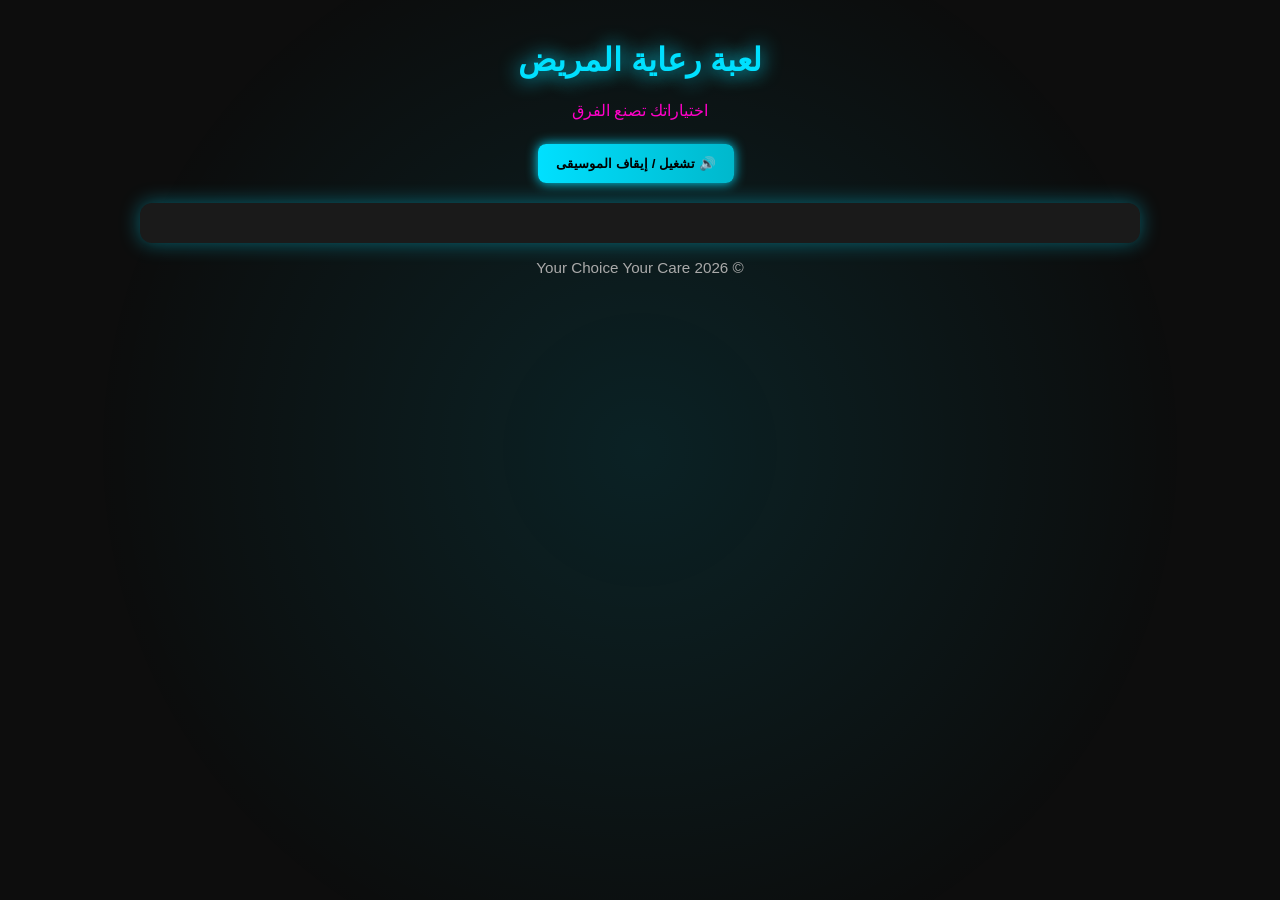
==== index.html @ 84c4422d "Rename index(1).html to index.html" ====
<!DOCTYPE html>
<html lang="ar">
<head>
  <meta charset="UTF-8">
  <title>Your Choice Your Care</title>
  <link rel="stylesheet" href="style.css">
</head>
<body>
  <div class="container">
    <header>
      <h1 style="color:#00e0ff;text-shadow:0 0 20px #00e0ff;">لعبة رعاية المريض</h1>
      <p class="lead" style="color:#ff00c8;">اختياراتك تصنع الفرق</p>
      <button id="music-toggle" class="btn">🔊 تشغيل / إيقاف الموسيقى</button>
    </header>

    <!-- Story area -->
    <div id="story" class="card"></div>

    <!-- Round area -->
    <div id="round-area" class="card hidden fade-in">
      <img id="patient-image" src="images/diabetes.png" alt="صورة المريض" class="patient-avatar">
      <h2 id="patient-title"></h2>
      <p id="patient-desc"></p>
      <div id="question-list"></div>
      <input id="audience-name" placeholder="اكتب اسمك هنا">
      <button id="submit-votes" class="btn">أرسل التصويت</button>
      <div id="round-result" class="result hidden">
        <div id="vote-bars" class="vote-bars"></div>
      </div>
      <button id="next-round" class="btn hidden">الجولة التالية</button>
    </div>

    <!-- Final area -->
    <div id="final-area" class="card hidden">
      <h2>الملخص النهائي</h2>
      <div id="final-summary"></div>
      <div id="scoreboard" class="scoreboard"></div>
      <button id="next-patient" class="btn">المريض التالي</button>
      <button id="restart-game" class="btn">إعادة اللعبة</button>
    </div>

    <footer>© 2026 Your Choice Your Care</footer>
  </div>

  <!-- Background music -->
  <audio id="bg-music" autoplay loop>
    <source src="images/neon-theme.mp3" type="audio/mpeg">
  </audio>

  <script src="app.js"></script>
</body>
</html>
---- style.css ----
:root{
  --bg:#0d0d0d;
  --card:#1a1a1a;
  --accent:#00e0ff;
  --accent2:#00b8cc;
  --muted:#aaa;
  --success:#00ff99;
  --danger:#ff0066;
  --warn:#ffcc00;
}

*{box-sizing:border-box}
body{
  background:var(--bg);
  font-family:"Noto Sans Arabic", Tahoma, sans-serif;
  margin:0;
  padding:20px;
  color:#eee;
  direction:rtl;
}

.patient-avatar{
  width:150px;
  border-radius:50%;
  box-shadow:0 0 20px var(--accent);
  margin-bottom:12px;
  animation:glow 2s infinite alternate;
}
@keyframes glow{
  from{box-shadow:0 0 15px var(--accent)}
  to{box-shadow:0 0 25px var(--accent2)}
}

@keyframes fadeIn {
  from {opacity:0; transform:translateY(20px);} 
  to {opacity:1; transform:translateY(0);} 
}
.fade-in {animation:fadeIn 0.8s ease forwards;}

.container{max-width:1000px;margin:0 auto}
header{text-align:center;margin-bottom:20px}
.lead{color:var(--muted)}

.card{
  background:var(--card);
  padding:20px;
  border-radius:12px;
  box-shadow:0 0 20px rgba(0,224,255,0.4);
  margin-bottom:16px;
  transition:transform .2s ease;
}
.card:hover{transform:scale(1.02)}

.hidden{display:none}

.btn{
  background:linear-gradient(90deg,var(--accent),var(--accent2));
  color:#000;
  font-weight:bold;
  border:none;
  padding:12px 18px;
  border-radius:8px;
  cursor:pointer;
  margin:8px 8px 0 0;
  box-shadow:0 0 12px var(--accent);
  transition:background .3s ease, transform .2s ease;
}
.btn:hover{transform:scale(1.05);box-shadow:0 0 20px var(--accent2)}
.btn:disabled{opacity:.5;cursor:not-allowed}

.question{
  border:2px solid var(--accent);
  padding:14px;
  margin-bottom:12px;
  border-radius:8px;
  background:rgba(0,224,255,0.05);
  box-shadow:0 0 8px rgba(0,224,255,0.3);
}

.option{
  display:flex;
  gap:12px;
  align-items:center;
  margin:10px 0;
  color:#eee;
}
.option input[type="radio"]{transform:scale(1.3)}
.option span{transition:color .3s ease}
.option:hover span{color:var(--accent)}

.result{
  padding:14px;
  border-radius:8px;
  margin-top:14px;
  font-weight:bold;
  text-shadow:0 0 6px rgba(255,255,255,0.6);
}
.result.success{background:rgba(0,255,153,0.1);border-left:6px solid var(--success)}
.result.warn{background:rgba(255,204,0,0.1);border-left:6px solid var(--warn)}
.result.danger{background:rgba(255,0,102,0.1);border-left:6px solid var(--danger)}

.vote-bars {margin-top:10px;}
.bar {
  height:20px;
  border-radius:10px;
  margin:6px 0;
  background:linear-gradient(90deg,var(--accent),var(--accent2));
  box-shadow:0 0 10px var(--accent);
  transition:width 1s ease;
  width:0%;
}
.bar-label {
  font-size:0.9rem;
  margin-bottom:4px;
  text-align:right;
}

#audience-name{
  display:block;
  width:100%;
  padding:10px 12px;
  border-radius:8px;
  border:1px solid rgba(255,255,255,0.08);
  background:transparent;
  color:inherit;
  margin-top:10px;
  text-align:right;
}
#audience-name::placeholder{color:var(--muted);}

body::before {
  content:'';
  position:fixed;
  top:0;left:0;width:100%;height:100%;
  background:radial-gradient(circle at center,rgba(0,224,255,0.1),transparent 70%);
  animation:pulse 5s infinite alternate;
  z-index:-1;
}
@keyframes pulse {
  from{opacity:0.4}
  to{opacity:0.8}
}

.scoreboard {margin-top:20px;}
.score-item {
  margin:12px 0;
  padding:12px;
  border-radius:10px;
  background:rgba(0,224,255,0.05);
  box-shadow:0 0 12px rgba(0,224,255,0.3);
  font-weight:bold;
  text-shadow:0 0 6px rgba(255,255,255,0.6);
  opacity:0;
  transform:translateY(20px);
  transition:opacity 0.8s ease, transform 0.8s ease;
}
.score-item.visible {
  opacity:1;
  transform:translateY(0);
}

footer{text-align:center;color:var(--muted);margin-top:10px;font-size:.95rem}
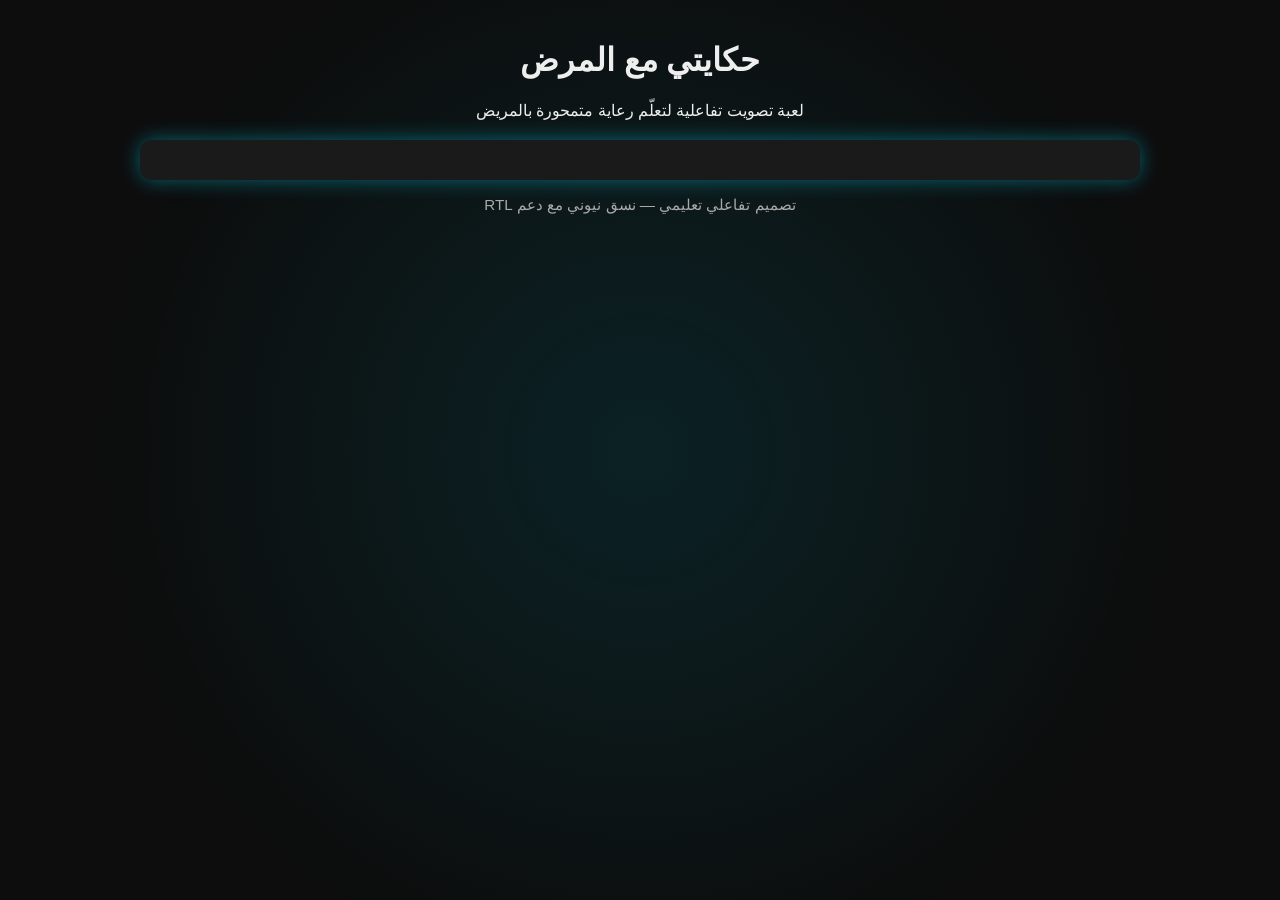
==== commit 0eca519f: "Refactor index.html for improved layout and content Updated HTML structure and content for better ac" ====
--- a/index.html
+++ b/index.html
@@ -1,51 +1,64 @@
-<!DOCTYPE html>
-<html lang="ar">
+<!doctype html>
+<html lang="ar" dir="rtl">
 <head>
-  <meta charset="UTF-8">
-  <title>Your Choice Your Care</title>
+  <meta charset="utf-8" />
+  <meta name="viewport" content="width=device-width,initial-scale=1" />
+  <title>حكايتي مع المرض — Neon Patient Care Game</title>
   <link rel="stylesheet" href="style.css">
 </head>
 <body>
-  <div class="container">
+  <main class="container">
     <header>
-      <h1 style="color:#00e0ff;text-shadow:0 0 20px #00e0ff;">لعبة رعاية المريض</h1>
-      <p class="lead" style="color:#ff00c8;">اختياراتك تصنع الفرق</p>
-      <button id="music-toggle" class="btn">🔊 تشغيل / إيقاف الموسيقى</button>
+      <h1>حكايتي مع المرض</h1>
+      <p class="subtitle">لعبة تصويت تفاعلية لتعلّم رعاية متمحورة بالمريض</p>
     </header>
 
-    <!-- Story area -->
-    <div id="story" class="card"></div>
+    <section id="story" class="card intro"></section>
 
-    <!-- Round area -->
-    <div id="round-area" class="card hidden fade-in">
-      <img id="patient-image" src="images/diabetes.png" alt="صورة المريض" class="patient-avatar">
-      <h2 id="patient-title"></h2>
-      <p id="patient-desc"></p>
-      <div id="question-list"></div>
-      <input id="audience-name" placeholder="اكتب اسمك هنا">
-      <button id="submit-votes" class="btn">أرسل التصويت</button>
-      <div id="round-result" class="result hidden">
-        <div id="vote-bars" class="vote-bars"></div>
+    <section id="round-area" class="card hidden">
+      <div class="top-row">
+        <div class="patient-info">
+          <h2 id="patient-title">عنوان المريض — الجولة</h2>
+          <p id="patient-desc">وصف المريض...</p>
+          <label class="audience-label">اسم المشارك:
+            <input id="audience-name" type="text" placeholder="ادخل اسمك (اختياري)">
+          </label>
+        </div>
+        <div class="patient-media">
+          <img id="patient-image" src="images/placeholder.png" alt="patient image">
+        </div>
       </div>
-      <button id="next-round" class="btn hidden">الجولة التالية</button>
-    </div>
 
-    <!-- Final area -->
-    <div id="final-area" class="card hidden">
-      <h2>الملخص النهائي</h2>
+      <div id="round-area-body">
+        <h3 id="round-subtitle"></h3>
+        <div id="question-list" class="questions"></div>
+
+        <div class="actions">
+          <button id="submit-votes" class="btn primary">أرسل تصويتك</button>
+          <button id="next-round" class="btn secondary hidden">الجولة التالية</button>
+        </div>
+
+        <div id="round-result" class="round-result hidden">
+          <h3>نتائج الجولة</h3>
+          <div id="vote-bars" class="vote-bars" aria-hidden="true"></div>
+          <div id="round-note" class="round-note"></div>
+        </div>
+      </div>
+    </section>
+
+    <section id="final-area" class="card hidden">
+      <h2>النتيجة النهائية</h2>
       <div id="final-summary"></div>
-      <div id="scoreboard" class="scoreboard"></div>
-      <button id="next-patient" class="btn">المريض التالي</button>
-      <button id="restart-game" class="btn">إعادة اللعبة</button>
-    </div>
+      <div id="scoreboard"></div>
+      <div class="actions">
+        <button id="restart" class="btn primary">أعد اللعبة</button>
+      </div>
+    </section>
 
-    <footer>© 2026 Your Choice Your Care</footer>
-  </div>
-
-  <!-- Background music -->
-  <audio id="bg-music" autoplay loop>
-    <source src="images/neon-theme.mp3" type="audio/mpeg">
-  </audio>
+    <footer class="credits">
+      <p>تصميم تفاعلي تعليمي — نسق نيوني مع دعم RTL</p>
+    </footer>
+  </main>
 
   <script src="app.js"></script>
 </body>
